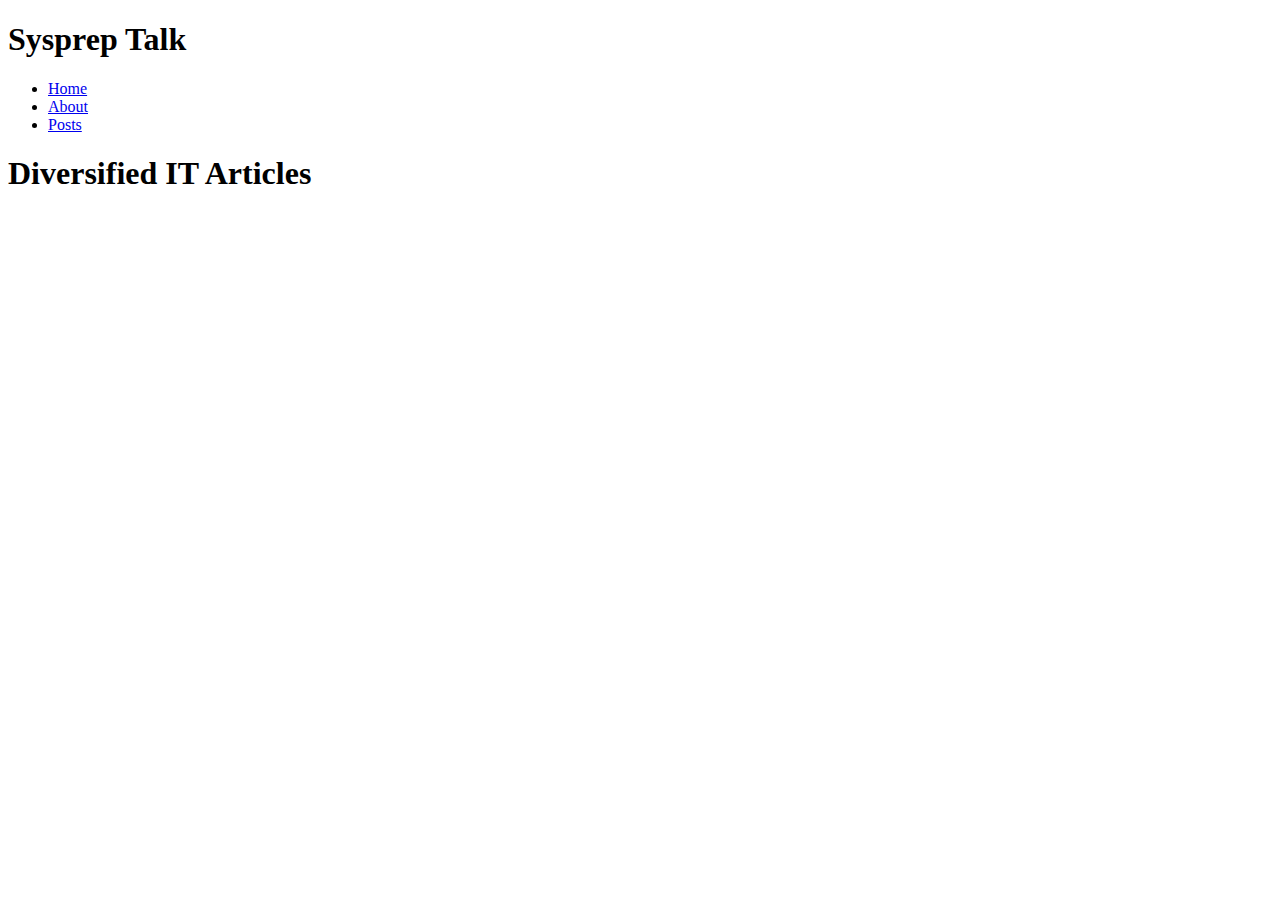
==== index.html @ 865674c7 "initial" ====
<!DOCTYPE html>
<html>
	<head>
		<meta charset="utf-8">
		<meta name="viewport" content="width=device-width">
		<meta name="description" content="">
		<meta name="keywords" content="">
		<meta name="author" content="Zachary Murphy">
		<title>Sysprep Talk | Home</title>
		<link rel="stylesheet" href="./css/style.css">
	</head>
	<body>
		<header>
			<div class="container">
				<div id="branding">
					<h1>Sysprep Talk</h1>
				</div>
					<nav>
						<ul>
							<li><a href="index.html">Home</a></li>
							<li><a href="about.html">About</a></li>
							<li><a href="posts.html">Posts</a></li>
						</ul>
					</nav>
			</div>
		</header>
		
		<section id="showcase">
			<div class="container">
				<h1>Diversified IT Articles</h1>
				<p></p>
			</div>
		</section>
	</body>
</html>
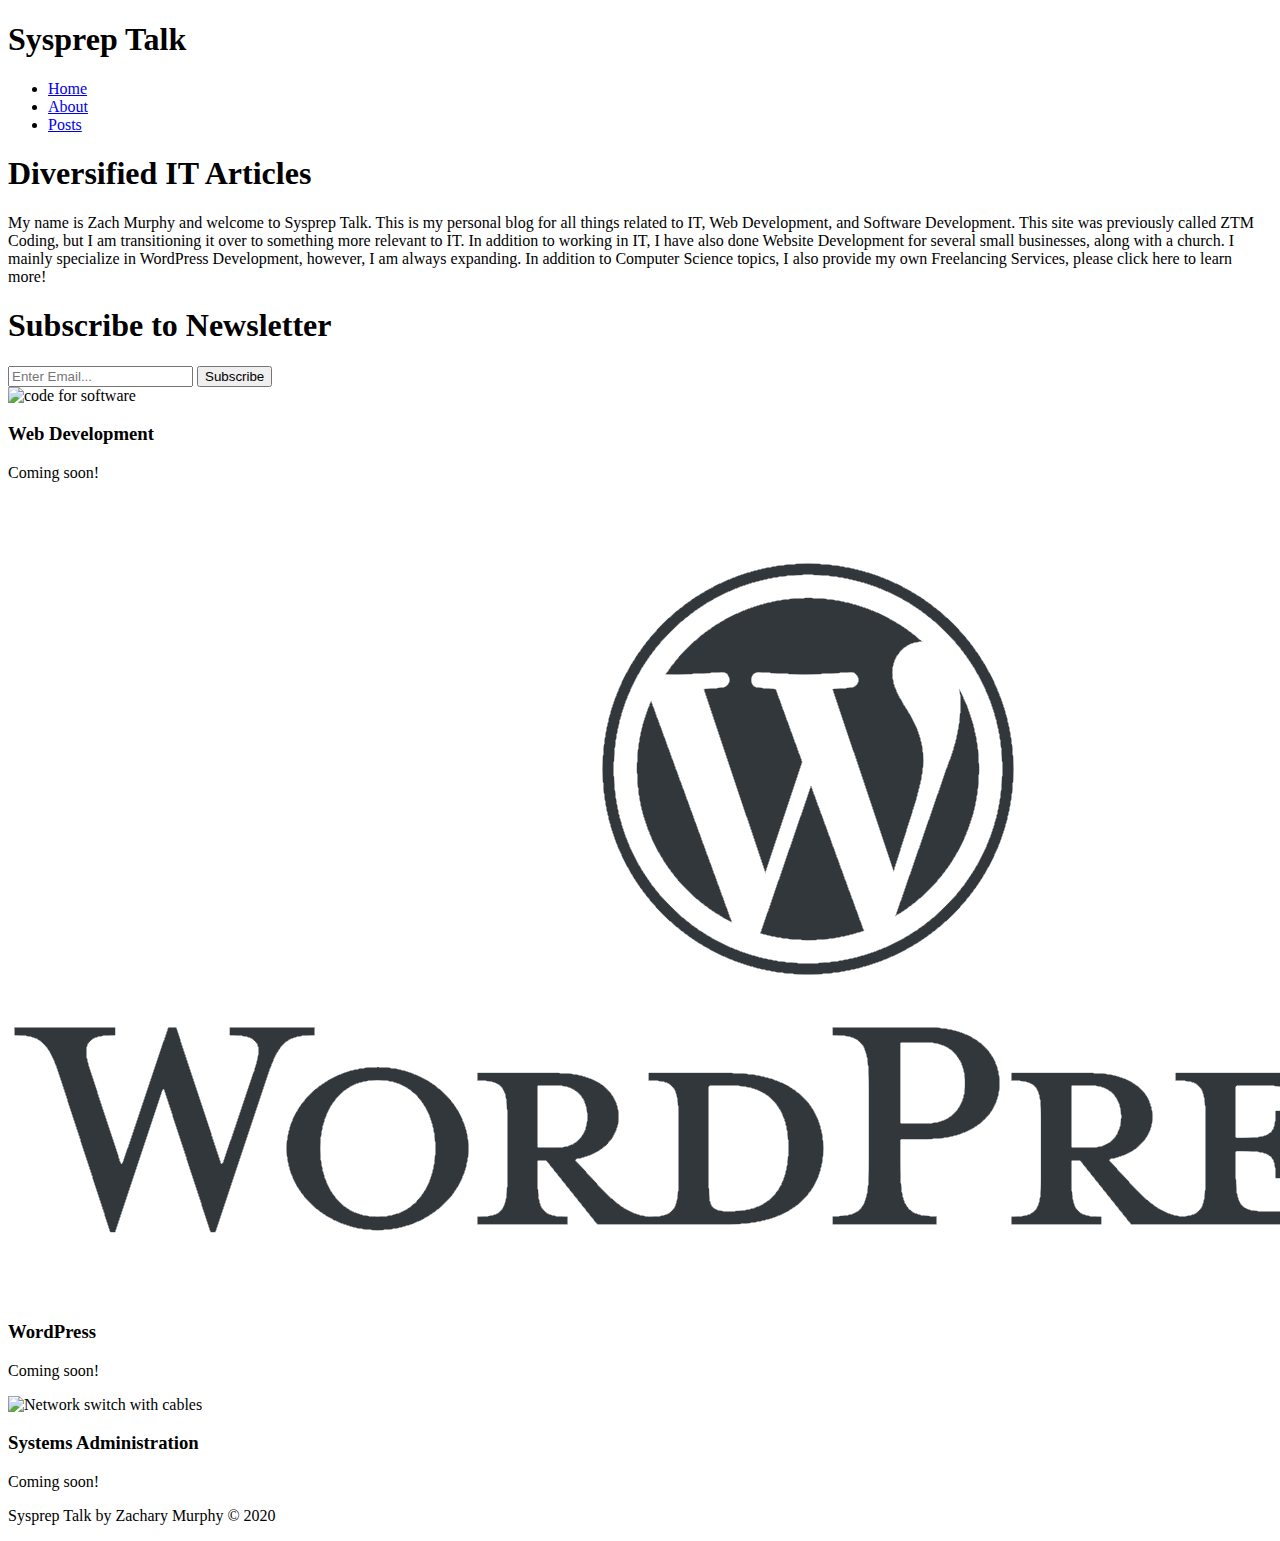
==== commit d1746a7f: "more content for front page" ====
--- a/index.html
+++ b/index.html
@@ -1,5 +1,6 @@
 <!DOCTYPE html>
 <html>
+
 	<head>
 		<meta charset="utf-8">
 		<meta name="viewport" content="width=device-width">
@@ -9,6 +10,7 @@
 		<title>Sysprep Talk | Home</title>
 		<link rel="stylesheet" href="./css/style.css">
 	</head>
+
 	<body>
 		<header>
 			<div class="container">
@@ -24,12 +26,51 @@
 					</nav>
 			</div>
 		</header>
-		
+
 		<section id="showcase">
 			<div class="container">
 				<h1>Diversified IT Articles</h1>
-				<p></p>
+				<p>My name is Zach Murphy and welcome to Sysprep Talk. This is my personal blog for all things related to IT, Web Development, and Software Development.
+					This site was previously called ZTM Coding, but I am transitioning it over to something more relevant to IT. In addition to working in IT, I have
+					also done Website Development for several small businesses, along with a church. I mainly specialize in WordPress Development, however, I am always expanding.
+					In addition to Computer Science topics, I also provide my own Freelancing Services, please click here to learn more!
+				</p>
 			</div>
 		</section>
+
+		<section id="newsletter">
+			<div class="container">
+				<h1>Subscribe to Newsletter</h1>
+				<form>
+					<input type="email" placeholder="Enter Email...">
+					<button type="submit" class="button1">Subscribe</button>
+				</form>
+			</div>
+		</section>
+
+		<section id="boxes">
+				<div class="container">
+					<div class="box">
+						<img src="./images/webdev.png" alt="code for software">
+						<h3>Web Development</h3>
+						<p>Coming soon!</p>
+					</div>
+					<div class="box">
+						<img src="./images/wordpress.png" alt="Wordpress Logo">
+						<h3>WordPress</h3>
+						<p>Coming soon!</p>
+					</div>
+					<div class="box">
+						<img src="./images/sysadmin.png" alt="Network switch with cables">
+						<h3>Systems Administration</h3>
+						<p>Coming soon!</p>
+					</div>
+				</div>
+		</section>
+
+		<footer>
+			<p>Sysprep Talk by Zachary Murphy &copy; 2020</p>
+		</footer>
+		
 	</body>
-</html>+</html>
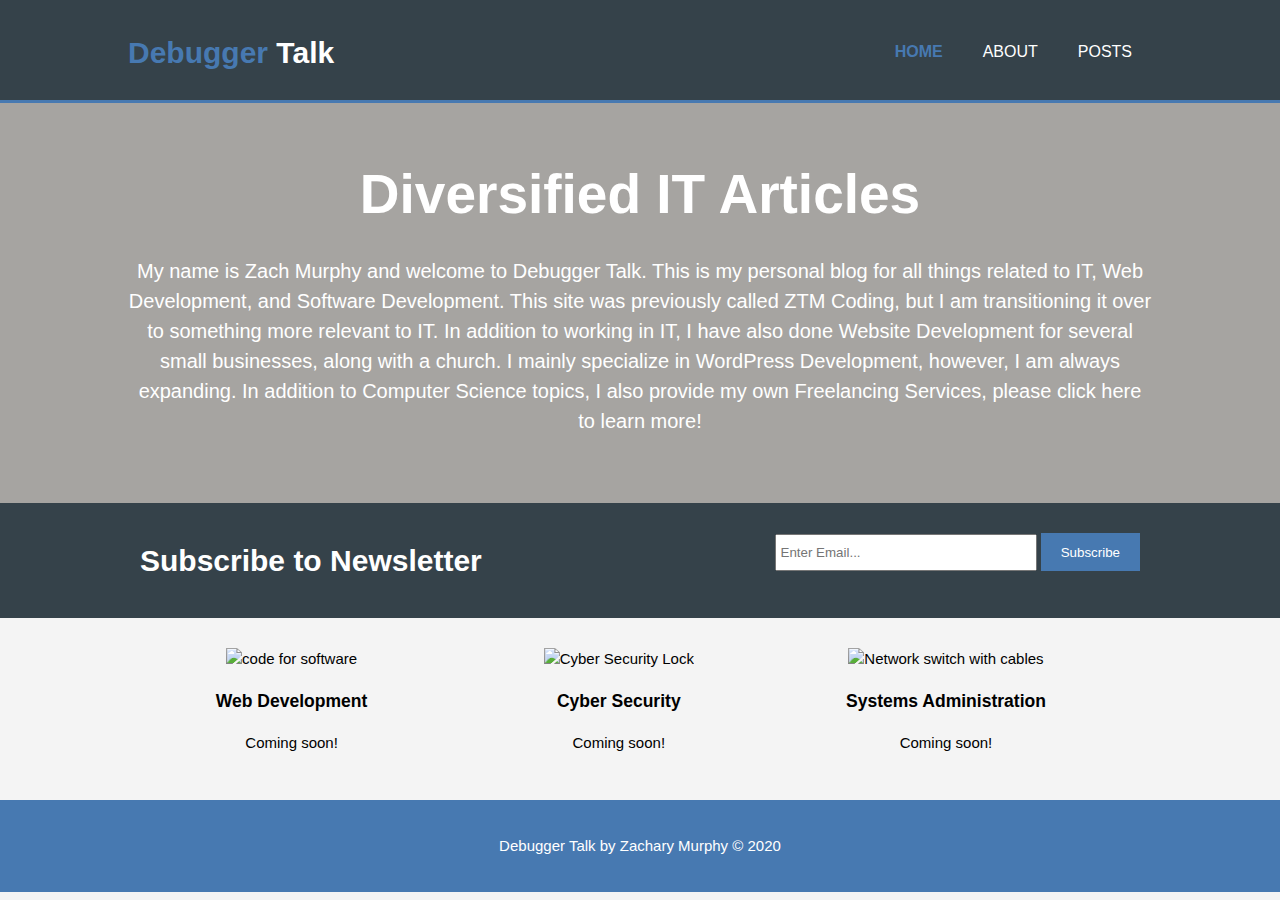
==== commit 7d94d4b9: "almost completed overall design" ====
--- a/index.html
+++ b/index.html
@@ -7,7 +7,7 @@
 		<meta name="description" content="">
 		<meta name="keywords" content="">
 		<meta name="author" content="Zachary Murphy">
-		<title>Sysprep Talk | Home</title>
+		<title>Debugger Talk | Home</title>
 		<link rel="stylesheet" href="./css/style.css">
 	</head>
 
@@ -15,11 +15,11 @@
 		<header>
 			<div class="container">
 				<div id="branding">
-					<h1>Sysprep Talk</h1>
+					<h1><span class=highlight>Debugger </span>Talk</h1>
 				</div>
 					<nav>
 						<ul>
-							<li><a href="index.html">Home</a></li>
+							<li class="current"><a href="index.html">Home</a></li>
 							<li><a href="about.html">About</a></li>
 							<li><a href="posts.html">Posts</a></li>
 						</ul>
@@ -30,7 +30,7 @@
 		<section id="showcase">
 			<div class="container">
 				<h1>Diversified IT Articles</h1>
-				<p>My name is Zach Murphy and welcome to Sysprep Talk. This is my personal blog for all things related to IT, Web Development, and Software Development.
+				<p>My name is Zach Murphy and welcome to Debugger Talk. This is my personal blog for all things related to IT, Web Development, and Software Development.
 					This site was previously called ZTM Coding, but I am transitioning it over to something more relevant to IT. In addition to working in IT, I have
 					also done Website Development for several small businesses, along with a church. I mainly specialize in WordPress Development, however, I am always expanding.
 					In addition to Computer Science topics, I also provide my own Freelancing Services, please click here to learn more!
@@ -56,8 +56,8 @@
 						<p>Coming soon!</p>
 					</div>
 					<div class="box">
-						<img src="./images/wordpress.png" alt="Wordpress Logo">
-						<h3>WordPress</h3>
+						<img src="./images/cybers.png" alt="Cyber Security Lock">
+						<h3>Cyber Security</h3>
 						<p>Coming soon!</p>
 					</div>
 					<div class="box">
@@ -69,8 +69,8 @@
 		</section>
 
 		<footer>
-			<p>Sysprep Talk by Zachary Murphy &copy; 2020</p>
+			<p>Debugger Talk by Zachary Murphy &copy; 2020</p>
 		</footer>
-		
+
 	</body>
 </html>
--- a/css/style.css
+++ b/css/style.css
@@ -0,0 +1,159 @@
+body{
+  font-family: Arial, Helvetica, sans-serif;
+  font-size: 15px;
+  line-height: 1.5;
+  padding: 0;
+  margin: 0;
+  background: #f4f4f4;
+}
+
+/*Global*/
+.container{
+  width: 80%;
+  margin: auto;
+  overflow: hidden;
+}
+
+ul{
+  margin: 0;
+  padding: 0;
+}
+
+.button1{
+  height: 38px;
+  background:#4779B1  ;
+  border: none;
+  padding-left: 20px;
+  padding-right: 20px;
+  color: #ffffff;
+}
+
+.dark{
+  padding: 15px;
+  background-color: #35424a;
+  color: #ffffff;
+  margin-top: 10px;
+  margin-bottom: 10px;
+}
+
+/*Header*/
+header{
+  background: #35424a;
+  color: #ffffff;
+  padding-top: 30px;
+  min-height: 70px;
+  border-bottom: #4779B1 3px solid;
+}
+
+header a{
+  color: #ffffff;
+  text-decoration: none;
+  text-transform: uppercase;
+  font-size: 16px;
+}
+
+
+header li{
+  float: left;
+  display: inline;
+  padding: 0 20px 0 20px;
+}
+
+header #branding{
+  float: left;
+}
+
+header #branding h1{
+  margin:0;
+}
+
+header nav{
+  float: right;
+  margin-top: 10px;
+}
+
+header .highlight, header .current a{
+  color: #4779B1 ;
+  font-weight: bold;
+}
+
+header a:hover{
+  color: #cccccc;
+  font-weight: bold;
+}
+
+/*showcase*/
+#showcase{
+  min-height: 400px;
+  background-color: #A6A4A1 /*no-repeat*/;
+  text-align: center;
+  color: #ffffff;
+}
+
+#showcase h1{
+  margin-top: 50px;
+  font-size: 55px;
+  margin-bottom: 10px;
+}
+
+#showcase p{
+  font-size: 20px;
+}
+
+/*newsletter*/
+#newsletter{
+  padding: 15px;
+  color: #ffffff;
+  background: #35424a;
+}
+
+#newsletter h1{
+  float: left;
+}
+
+#newsletter form{
+  float: right;
+  margin-top: 15px;
+}
+
+#newsletter input[type="email"]{
+  padding: 4px;
+  height: 25px;
+  width: 250px;
+}
+
+/*boxes*/
+#boxes{
+  margin-top: 20px;
+}
+
+#boxes .box{
+  float: left;
+  width:  30%;
+  padding: 10px;
+  text-align: center;
+}
+
+#boxes .box img{
+  width: 150px;
+}
+
+/*sidebar*/
+aside#sidebar{
+  width: 30%;
+  float: right;
+  margin-top: 10px;
+}
+
+/*main col*/
+article#main-col{
+  float: left;
+  width: 65%;
+}
+footer{
+  padding: 20px;
+  margin-top: 20px;
+  color: #ffffff;
+  background-color: #4779B1;
+  text-align: center;
+}
